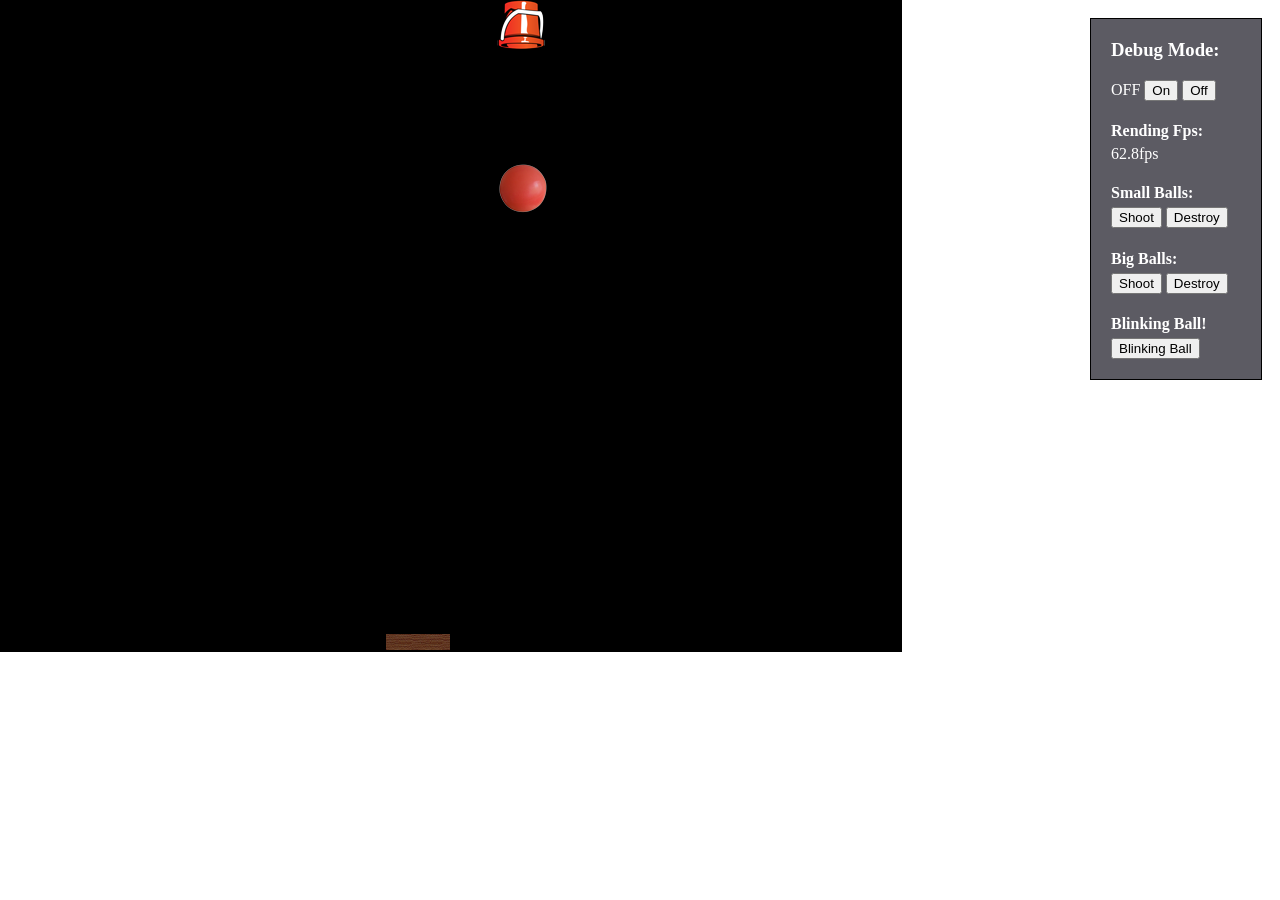
==== index.html @ 4779a05e "Restart Game" ====
<!DOCTYPE html>
<html>
  <head>
  	<LINK href="css/styles.css" rel="stylesheet" type="text/css">
    <title>Project 2 Demo</title>

    </head>

    <body>

    	<!-- The canvas for the background -->
		<canvas id="background" width="900" height="650">
			Your browser does not support canvas. Please try again with a different browser.
		</canvas>

		<!-- The canvas for all enemy balls -->
		<canvas id="main" width="900" height="650">
		</canvas>

		<!-- The canvas for the paddle (can only move up
         one forth the screen.) -->
		<canvas id="paddle" width="900" height="650">	
		</canvas>
		
		<!-- The canvas for objects drawn in debug mode-->
		<canvas id="debugcanvas" width="900" height="650">	
		</canvas>

	<article id='debug-console'>
		<h3>Debug Mode: </h3><output id='debug-status'>OFF</output>
		<button onclick='showDebug()'>On</button>
		<button onclick='hideDebug()'>Off</button>
		<h4>Rending Fps: </h4><output id='fps'>NA</output>
		<h4>Small Balls:</h4>
		<button onclick='shootBall()'>Shoot</button>
		<button onclick='destroyBall()'>Destroy</button>

		<h4>Big Balls:</h4>
		<button onclick='shootBigBall()'>Shoot</button>
		<button onclick='destroyBigBall()'>Destroy</button>

		<!-- ************* added by beeb *************************** -->
		<h4> Blinking Ball! </h4>
		<button onclick = 'shootBlinkingBall()'> Blinking Ball </button>
		<!-- ************* added by beeb *************************** -->
	</article>

	<section id="debug">
		<article id='timer-debug'>
			
			<p>Main Timer: <output id="result"></output></p>
			<button onclick="startTimer()">Start Timer</button>

			<p>Parallel Timer: <output id="result2"></output></p>
			<button onclick="startTimer2()">Start Normal Timer</button> 

			<p>Web Worker Timer: <output id="result3"></output></p>
			<button onclick="startWorker()">Start WebWorker Timer</button>

		</article>

		<article id='mainball-debug'>
			<h3>MainBall</h3>
			<!--
			<p>x coordinate: <output id="mbX">0</output></p>
			<p>y coordinate: <output id="mbY">0</output></p> -->
			<p>speedX: <output id="mbSx">0</output></p>
			<p>speedY: <output id="mbSy">0</output></p>
		</article>

		<article id='enemyball-debug'>
			<h3>EnemyBalls</h3>
			<!--
			<p>x coordinate: <output id="mbX">0</output></p>
			<p>y coordinate: <output id="mbY">0</output></p> -->
			<p>Now: <output id="enemyballCount">0</output></p>
			<p>Max: <output id="mbSy">30</output></p>
		</article>


		<article id='manipulation-debug'>
			<h3>Manipulation</h3>
			<div id='mani-status-box' class='status-box'></div><p>Status: <output id="mani-status-text">OFF</output></p>
			<div id='executed-status-box' class='status-box'></div><p>Executed: <output id="executed-status-text">0</output></p>
		</article>

	</section>

		<script src="js/objects.js" type="text/javascript"></script>
		<script src="js/pong.js" type="text/javascript"></script>
		<script src="js/math.js" type="text/javascript"></script>
		
		<script src="js/physics.js" type="text/javascript"></script>
		<script src="js/manipulation.js" type="text/javascript"></script>  
		
		<script src="js/gamelogic.js" type="text/javascript"></script>
		<script src="js/userinterations.js" type="text/javascript"></script>
		<script src="js/debug.js" type="text/javascript"></script>
		
		<script src="js/correction.js" type="text/javascript"></script>
		
    </body>


</html>


</html>
---- css/styles.css ----
h3 {
	margin-top: 0;
}

h4 {
	margin-bottom: 5px;
}
canvas {
	position: absolute;
	top: 0px;
	left: 0px;
	background: transparent;
	}
#background {
	z-index: -3;
	border: 1px solid black;
	background-color: black;
}
#main {
	z-index: -2;
}
#paddle {
	z-index: -1;
}
#debugcanvas{
	z-index: 0;
}

#debug-console {
	color: white;
	background-color: rgb(92, 91, 99);
	float: right;
	padding: 20px;
}
#debug {
	position: absolute;
	top: 350px;
	left: 910px;
	display: none;
}


	article {
		float: left;
		margin: 10px;
		border: 1px solid black;
		padding: 20px;
		width: 130px;
	}

	#mainball-debug {
		display: none;
	}

	.status-box {
		width: 15px;
		height: 15px;
		background-color: red;
		float: left;
		margin-right: 10px;
	}

	#timer-debug {
		display: none;
	}
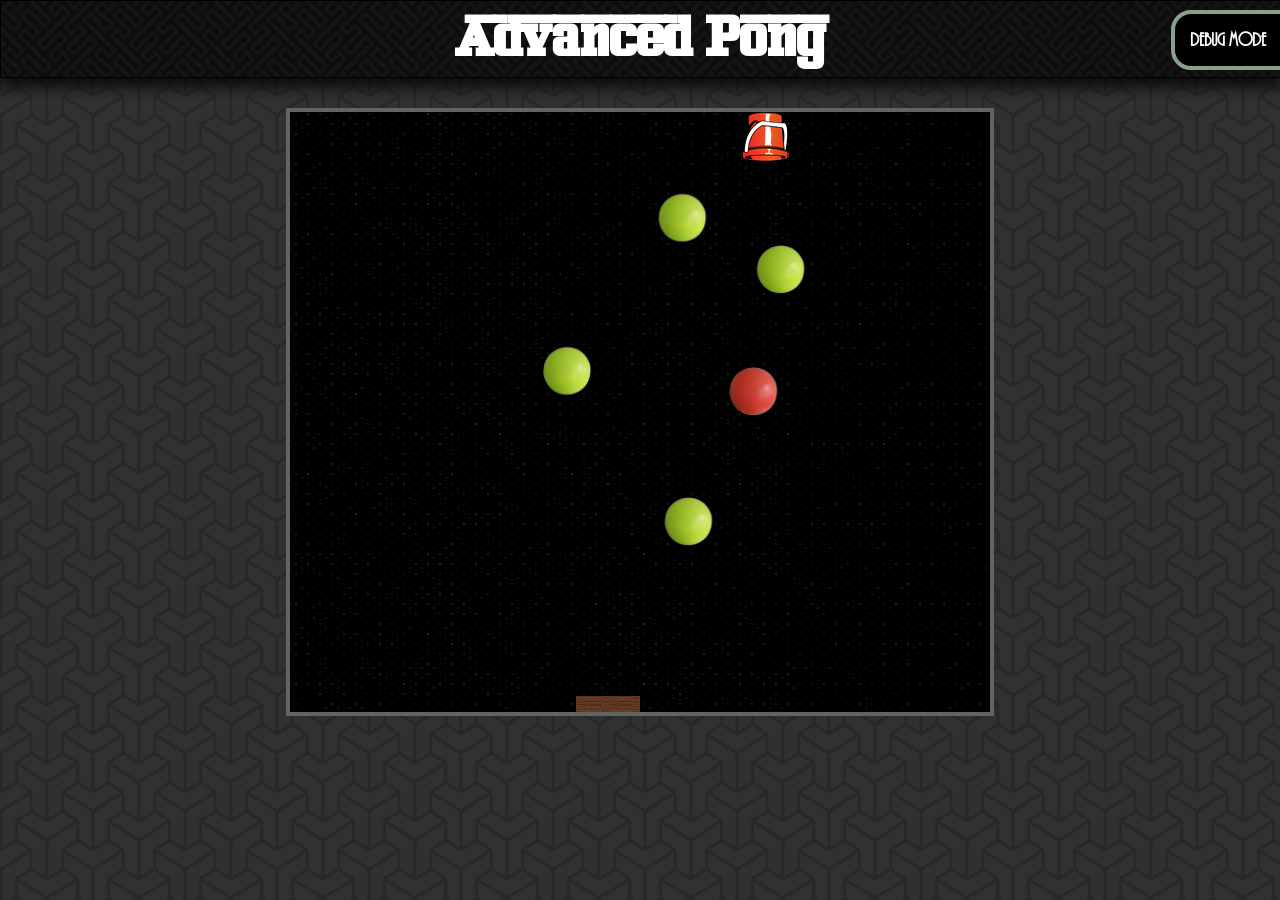
==== commit bc00c5cb: "Game Skin" ====
--- a/index.html
+++ b/index.html
@@ -1,36 +1,30 @@
 <!DOCTYPE html>
 <html>
   <head>
-  	<LINK href="css/styles.css" rel="stylesheet" type="text/css">
+  	<link href="css/styles.css" rel="stylesheet" type="text/css">
+  	<link href='http://fonts.googleapis.com/css?family=Pirata+One' rel='stylesheet' type='text/css'>
     <title>Project 2 Demo</title>
 
     </head>
 
     <body>
+    <header>
 
-    	<!-- The canvas for the background -->
-		<canvas id="background" width="900" height="650">
-			Your browser does not support canvas. Please try again with a different browser.
-		</canvas>
+    	<h1>Advanced Pong</h1>
 
-		<!-- The canvas for all enemy balls -->
-		<canvas id="main" width="900" height="650">
-		</canvas>
+    	<button id="debug-btn" onclick='showDebug()'>
+    		<h2>Debug Mode</h2>
+    	</button>
+    	<button id="debug-btn-off" onclick='hideDebug()'>
+    		<h2>OFF</h2>
+    	</button>
 
-		<!-- The canvas for the paddle (can only move up
-         one forth the screen.) -->
-		<canvas id="paddle" width="900" height="650">	
-		</canvas>
-		
-		<!-- The canvas for objects drawn in debug mode-->
-		<canvas id="debugcanvas" width="900" height="650">	
-		</canvas>
+    </header>
 
-	<article id='debug-console'>
-		<h3>Debug Mode: </h3><output id='debug-status'>OFF</output>
-		<button onclick='showDebug()'>On</button>
-		<button onclick='hideDebug()'>Off</button>
-		<h4>Rending Fps: </h4><output id='fps'>NA</output>
+    <article id='debug-console'>
+		<div>
+			<h4>Rending Fps: </h4><output id='fps'>NA</output>
+		<!--
 		<h4>Small Balls:</h4>
 		<button onclick='shootBall()'>Shoot</button>
 		<button onclick='destroyBall()'>Destroy</button>
@@ -39,52 +33,59 @@
 		<button onclick='shootBigBall()'>Shoot</button>
 		<button onclick='destroyBigBall()'>Destroy</button>
 
-		<!-- ************* added by beeb *************************** -->
 		<h4> Blinking Ball! </h4>
 		<button onclick = 'shootBlinkingBall()'> Blinking Ball </button>
-		<!-- ************* added by beeb *************************** -->
-	</article>
+	-->
+		</div>
 
-	<section id="debug">
-		<article id='timer-debug'>
-			
-			<p>Main Timer: <output id="result"></output></p>
-			<button onclick="startTimer()">Start Timer</button>
-
-			<p>Parallel Timer: <output id="result2"></output></p>
-			<button onclick="startTimer2()">Start Normal Timer</button> 
-
-			<p>Web Worker Timer: <output id="result3"></output></p>
-			<button onclick="startWorker()">Start WebWorker Timer</button>
-
-		</article>
-
-		<article id='mainball-debug'>
+		<div id='mainball-debug'>
 			<h3>MainBall</h3>
 			<!--
 			<p>x coordinate: <output id="mbX">0</output></p>
 			<p>y coordinate: <output id="mbY">0</output></p> -->
 			<p>speedX: <output id="mbSx">0</output></p>
 			<p>speedY: <output id="mbSy">0</output></p>
-		</article>
+		</div>
 
-		<article id='enemyball-debug'>
+		<div id='enemyball-debug'>
 			<h3>EnemyBalls</h3>
 			<!--
 			<p>x coordinate: <output id="mbX">0</output></p>
 			<p>y coordinate: <output id="mbY">0</output></p> -->
-			<p>Now: <output id="enemyballCount">0</output></p>
+			<p>On Screen: <output id="enemyballCount">0</output></p>
 			<p>Max: <output id="mbSy">30</output></p>
-		</article>
+		</div>
 
 
-		<article id='manipulation-debug'>
+		<div id='manipulation-debug'>
 			<h3>Manipulation</h3>
 			<div id='mani-status-box' class='status-box'></div><p>Status: <output id="mani-status-text">OFF</output></p>
 			<div id='executed-status-box' class='status-box'></div><p>Executed: <output id="executed-status-text">0</output></p>
-		</article>
+		</div>
+	</article>
 
-	</section>
+    <div id="game-canvas">
+    	<!-- The canvas for the background -->
+		<canvas id="background" width="700" height="600">
+			Your browser does not support canvas. Please try again with a different browser.
+		</canvas>
+
+		<!-- The canvas for all enemy balls -->
+		<canvas id="main" width="700" height="600">
+		</canvas>
+
+		<!-- The canvas for the paddle (can only move up
+         one forth the screen.) -->
+		<canvas id="paddle" width="700" height="600">	
+		</canvas>
+		
+		<!-- The canvas for objects drawn in debug mode-->
+		<canvas id="debugcanvas" width="700" height="600">	
+		</canvas>
+
+	</div>
+
+	
 
 		<script src="js/objects.js" type="text/javascript"></script>
 		<script src="js/pong.js" type="text/javascript"></script>
--- a/css/styles.css
+++ b/css/styles.css
@@ -1,20 +1,148 @@
+
+
+@font-face
+{
+	font-family: FerroRosso;
+	src: url('../fonts/FerroRosso.ttf');
+}
+
+@font-face
+{
+	font-family: arbonnie;
+	src: url('../fonts/arbonnie.ttf');
+}
+
+@font-face
+{
+	font-family: futura;
+	src: url('../fonts/futura.ttf');
+}
+
+
+
+
+header {
+	width: 96%;
+	background-image: url('../imgs/header.png');
+	background-color: grey;
+	padding: 8px 2%;
+	margin-bottom: 30px;
+
+	border: 1px black solid;
+	-moz-box-shadow: 0px 9px 14px rgb(10, 10, 10);
+	-webkit-box-shadow: 0px 9px 14px rgb(10, 10, 10);
+	box-shadow: 0px 9px 14px rgb(10, 10, 10);
+
+}
+
+	header button {
+		background-color: black;
+		color: white;
+		position: absolute;
+		border: 4px solid rgb(135, 162, 140);
+		padding: 15px 50px 15px 15px;
+		top: 10px;
+		right: -40px;
+
+		-moz-border-radius: 20px;
+		border-radius: 20px;
+
+		transition: right 0.5s, background-color 0.5s;
+		-moz-transition: right 0.5s, background-color 0.5s; /* Firefox 4 */
+		-webkit-transition: right 0.5s, background-color 0.5s; /* Safari and Chrome */
+		-o-transition: right 0.5s, background-color 0.5s; /* Opera */
+
+	}
+
+		header button:hover {
+			
+			right: -25px;
+			background-color: rgb(8, 92, 8);
+			cursor: pointer;
+		}
+
+		#debug-btn {
+			z-index: 10;
+		}
+
+		#debug-btn-off {
+			z-index: 9;
+			padding-top: 10px;
+			padding-bottom: 10px;
+			top: 16px;
+			transition: right 0.5s, background-color 0.5s;
+			-moz-transition: right 0.5s, background-color 0.5s; /* Firefox 4 */
+			-webkit-transition: right 0.5s, background-color 0.5s; /* Safari and Chrome */
+			-o-transition: right 0.5s, background-color 0.5s; /* Opera */
+		}
+
+		#debug-btn-off:hover {
+			background-color: rgb(128, 0, 26);
+		}
+
+body, h1, h2, h3, h4, p {
+	margin: 0;
+}
+
+body {
+	background-image: url('../imgs/page_bg.png');
+}
+
+h1 {
+	color: white;
+	text-align: center;
+	font-family: FerroRosso;
+	font-size: 60px;
+}
+
+h2 {
+	font-family: arbonnie;
+}
+
+h3, h4, p, output {
+	font-family: futura;
+}
+
 h3 {
-	margin-top: 0;
+	margin-bottom: 5px;
 }
 
 h4 {
 	margin-bottom: 5px;
+}
+
+p {
+	margin-bottom: 5px;
+}
+
+output {
+	font-weight: 500;
+	font-size: 20px;
+	color: rgb(252, 192, 2);
+}
+
+#game-canvas {
+	position: relative;
+	margin: 0 auto 50px;
+	width: 700px;
+	height: 600px;
+	border: 4px solid rgb(100, 99, 99);
+
+
 }
 canvas {
 	position: absolute;
 	top: 0px;
 	left: 0px;
 	background: transparent;
-	}
+	
+}
+
 #background {
 	z-index: -3;
 	border: 1px solid black;
 	background-color: black;
+	background-image: url('../imgs/game_bg.png');
 }
 #main {
 	z-index: -2;
@@ -24,20 +152,32 @@
 }
 #debugcanvas{
 	z-index: 0;
+	opacity: 0;
+	transition: opacity 0.5s;
+	-moz-transition: opacity 0.5s; /* Firefox 4 */
+	-webkit-transition: opacity 0.5s; /* Safari and Chrome */
+	-o-transition: opacity 0.5s; /* Opera */
 }
 
 #debug-console {
 	color: white;
-	background-color: rgb(92, 91, 99);
-	float: right;
-	padding: 20px;
-}
-#debug {
-	position: absolute;
-	top: 350px;
-	left: 910px;
-	display: none;
-}
+	background-color: black;
+	opacity: 0;
+	position: fixed;
+	right: -300px;
+	top: 100px;
+
+	transition: right 0.5s;
+	-moz-transition: right 0.5s; /* Firefox 4 */
+	-webkit-transition: right 0.5s; /* Safari and Chrome */
+	-o-transition: right 0.5s; /* Opera */
+}
+
+	#debug-console > div {
+		margin-bottom: 30px;
+	}
+
+
 
 
 	article {
@@ -58,6 +198,7 @@
 		background-color: red;
 		float: left;
 		margin-right: 10px;
+		margin-top: 8px;
 	}
 
 	#timer-debug {
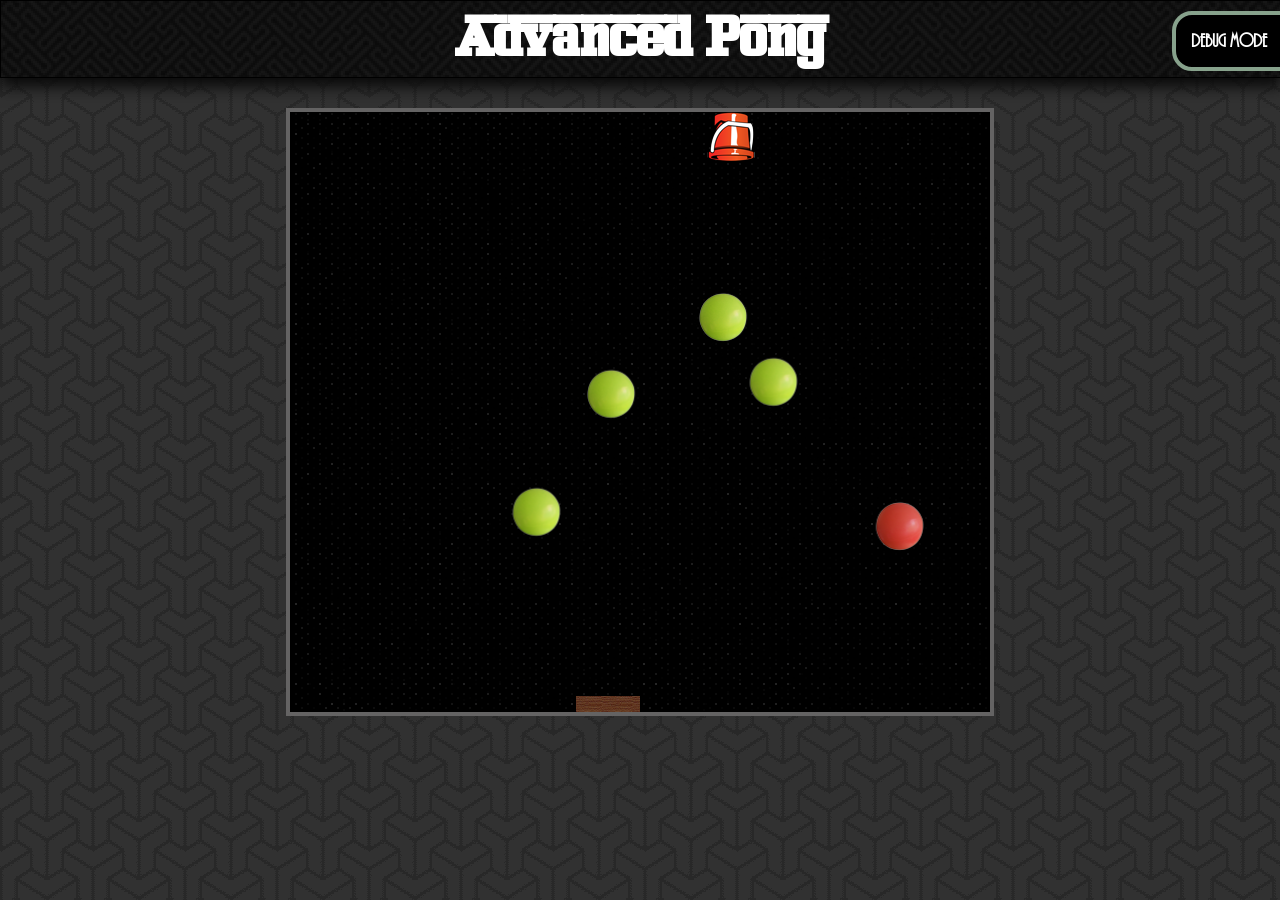
==== commit 1e0c51ec: "Working version of the enemy balls being pulled when the enemy balls are on the oppsite region with " ====
--- a/index.html
+++ b/index.html
@@ -85,15 +85,11 @@
 
 	</div>
 
-	
-
 		<script src="js/objects.js" type="text/javascript"></script>
 		<script src="js/pong.js" type="text/javascript"></script>
 		<script src="js/math.js" type="text/javascript"></script>
-		
 		<script src="js/physics.js" type="text/javascript"></script>
 		<script src="js/manipulation.js" type="text/javascript"></script>  
-		
 		<script src="js/gamelogic.js" type="text/javascript"></script>
 		<script src="js/userinterations.js" type="text/javascript"></script>
 		<script src="js/debug.js" type="text/javascript"></script>
--- a/css/styles.css
+++ b/css/styles.css
@@ -25,6 +25,8 @@
 	width: 96%;
 	background-image: url('../imgs/header.png');
 	background-color: grey;
+	position: relative;
+	overflow: hidden;
 	padding: 8px 2%;
 	margin-bottom: 30px;
 
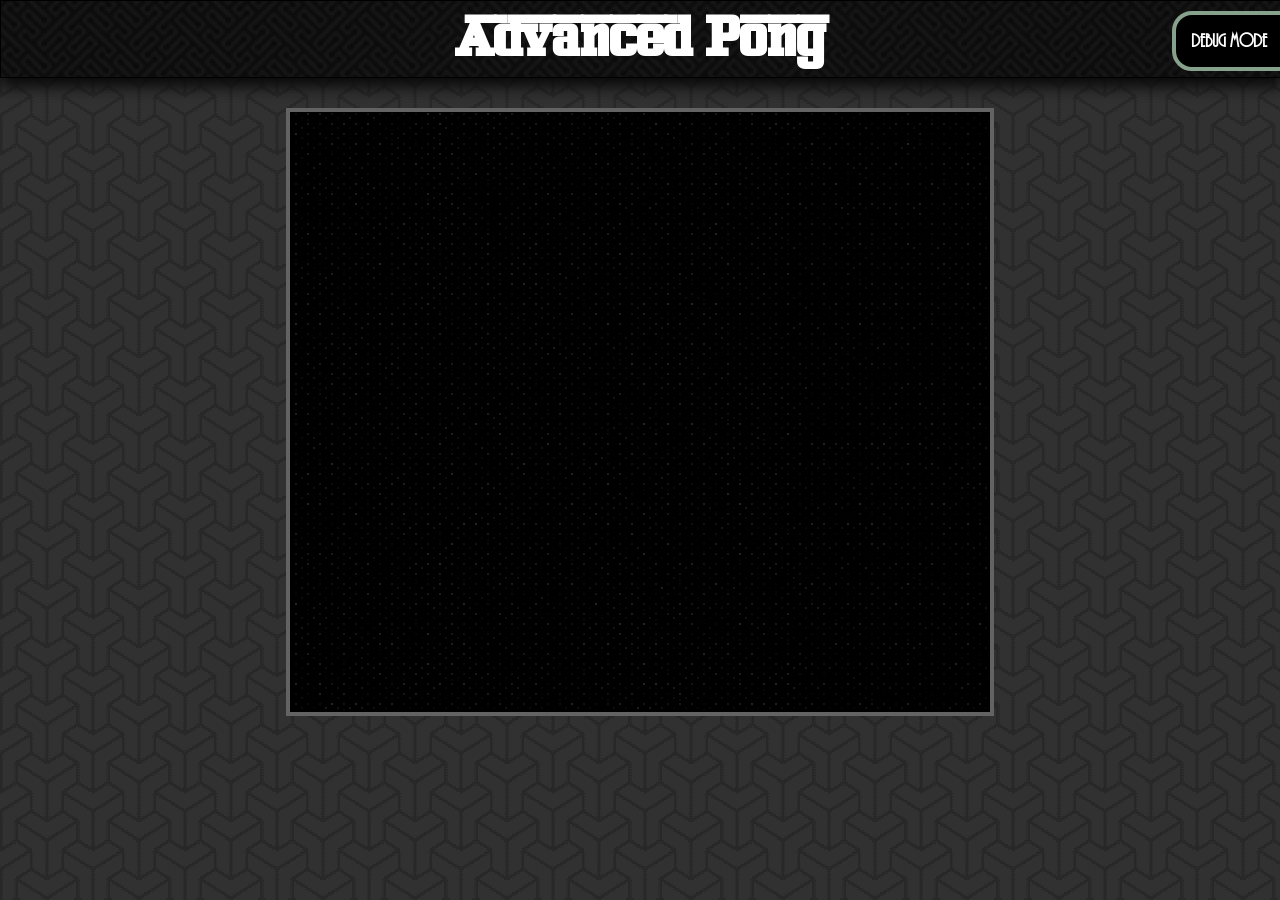
==== commit 9df11156: "Initial pull" ====
--- a/index.html
+++ b/index.html
@@ -2,7 +2,6 @@
 <html>
   <head>
   	<link href="css/styles.css" rel="stylesheet" type="text/css">
-  	<link href='http://fonts.googleapis.com/css?family=Pirata+One' rel='stylesheet' type='text/css'>
     <title>Project 2 Demo</title>
 
     </head>
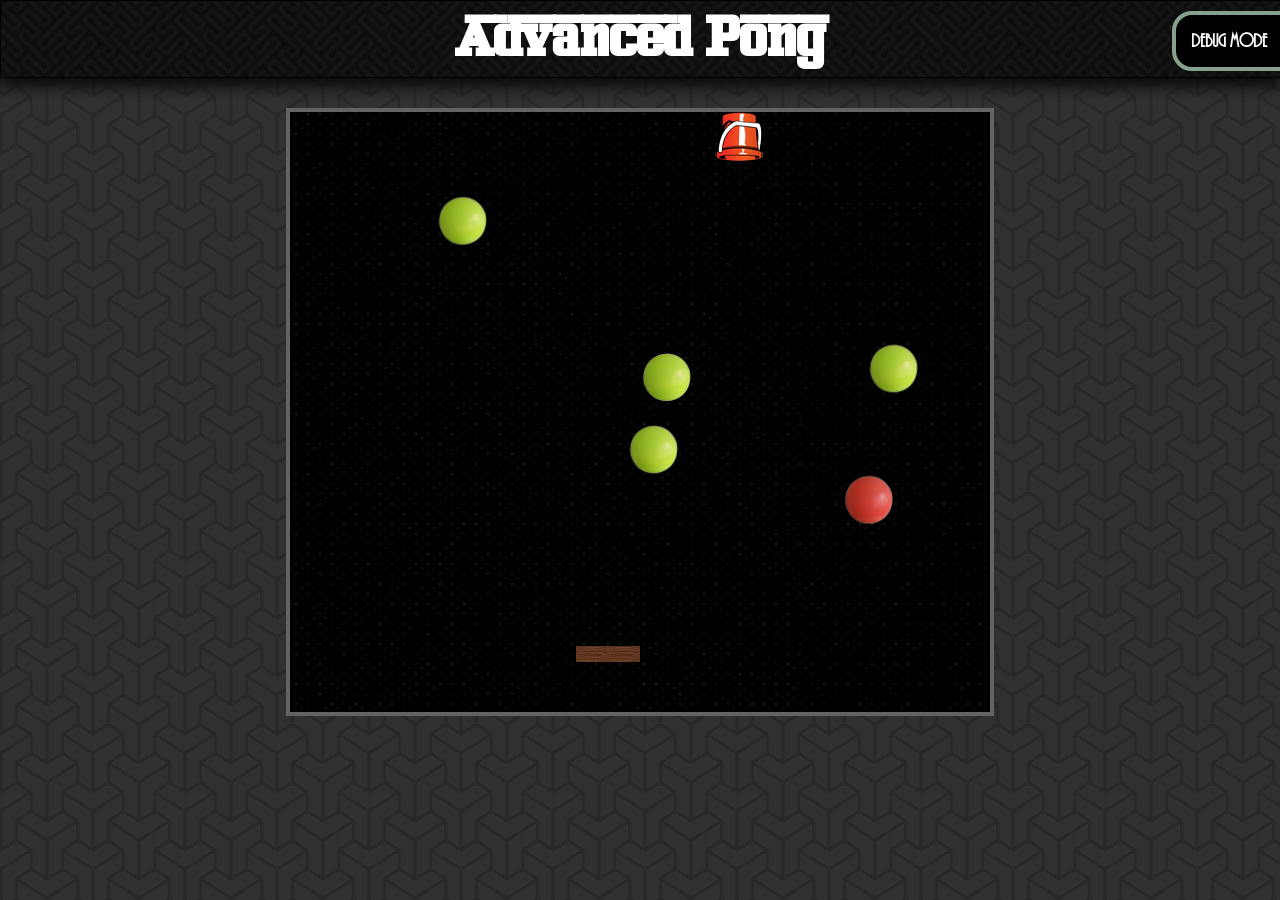
==== commit 4c3b145e: "Paddle up" ====
--- a/index.html
+++ b/index.html
@@ -67,6 +67,8 @@
     	<!-- The canvas for the background -->
 		<canvas id="background" width="700" height="600">
 			Your browser does not support canvas. Please try again with a different browser.
+			<div id="dead-zone">
+			</div>
 		</canvas>
 
 		<!-- The canvas for all enemy balls -->
--- a/css/styles.css
+++ b/css/styles.css
@@ -132,6 +132,12 @@
 
 
 }
+
+#dead-zone {
+	width: 700px;
+	height: 50px;
+	background-color: purple;
+}
 canvas {
 	position: absolute;
 	top: 0px;
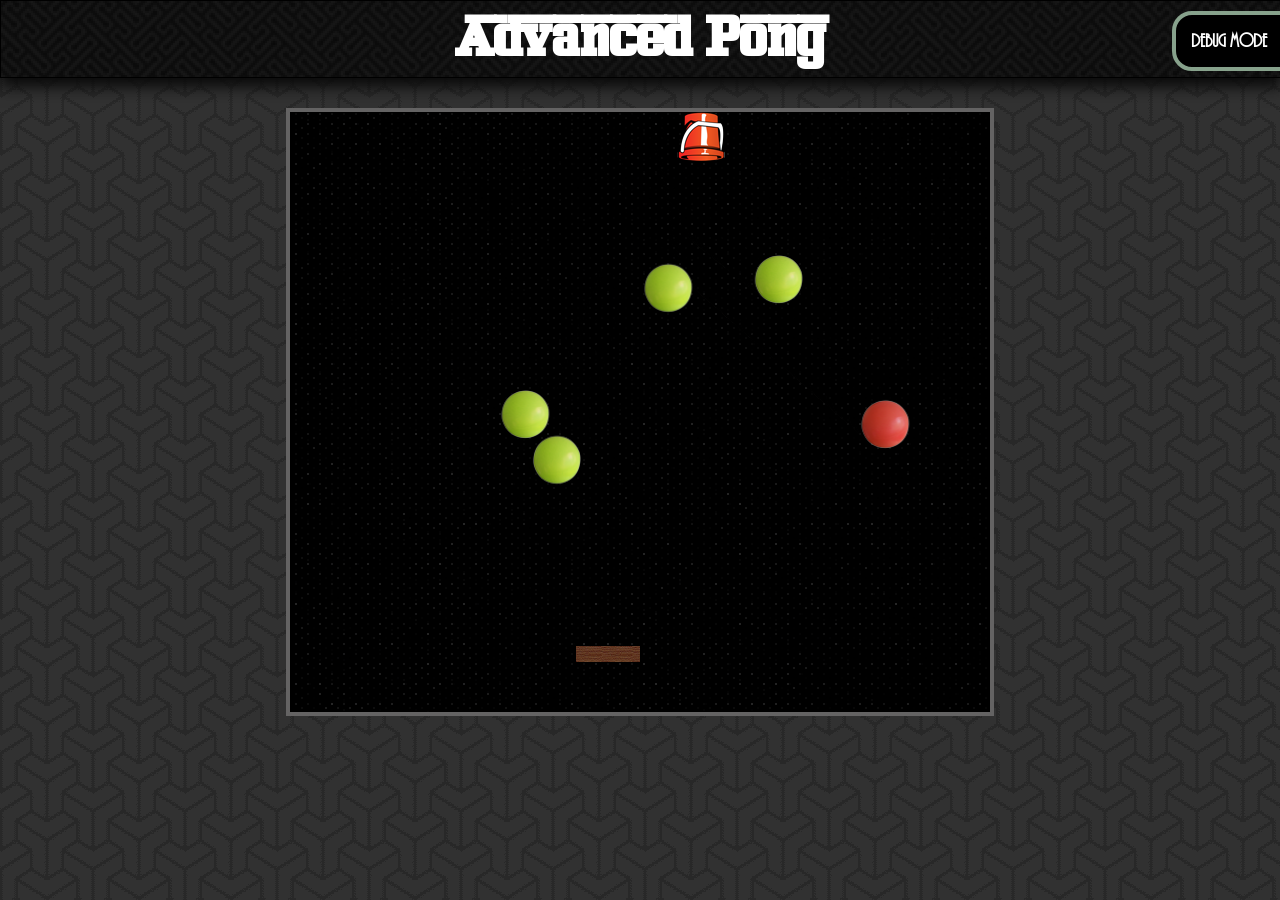
==== commit 9e3ee0a3: "fixed the paddle to tilt from center" ====
--- a/index.html
+++ b/index.html
@@ -94,7 +94,6 @@
 		<script src="js/gamelogic.js" type="text/javascript"></script>
 		<script src="js/userinterations.js" type="text/javascript"></script>
 		<script src="js/debug.js" type="text/javascript"></script>
-		
 		<script src="js/correction.js" type="text/javascript"></script>
 		
     </body>
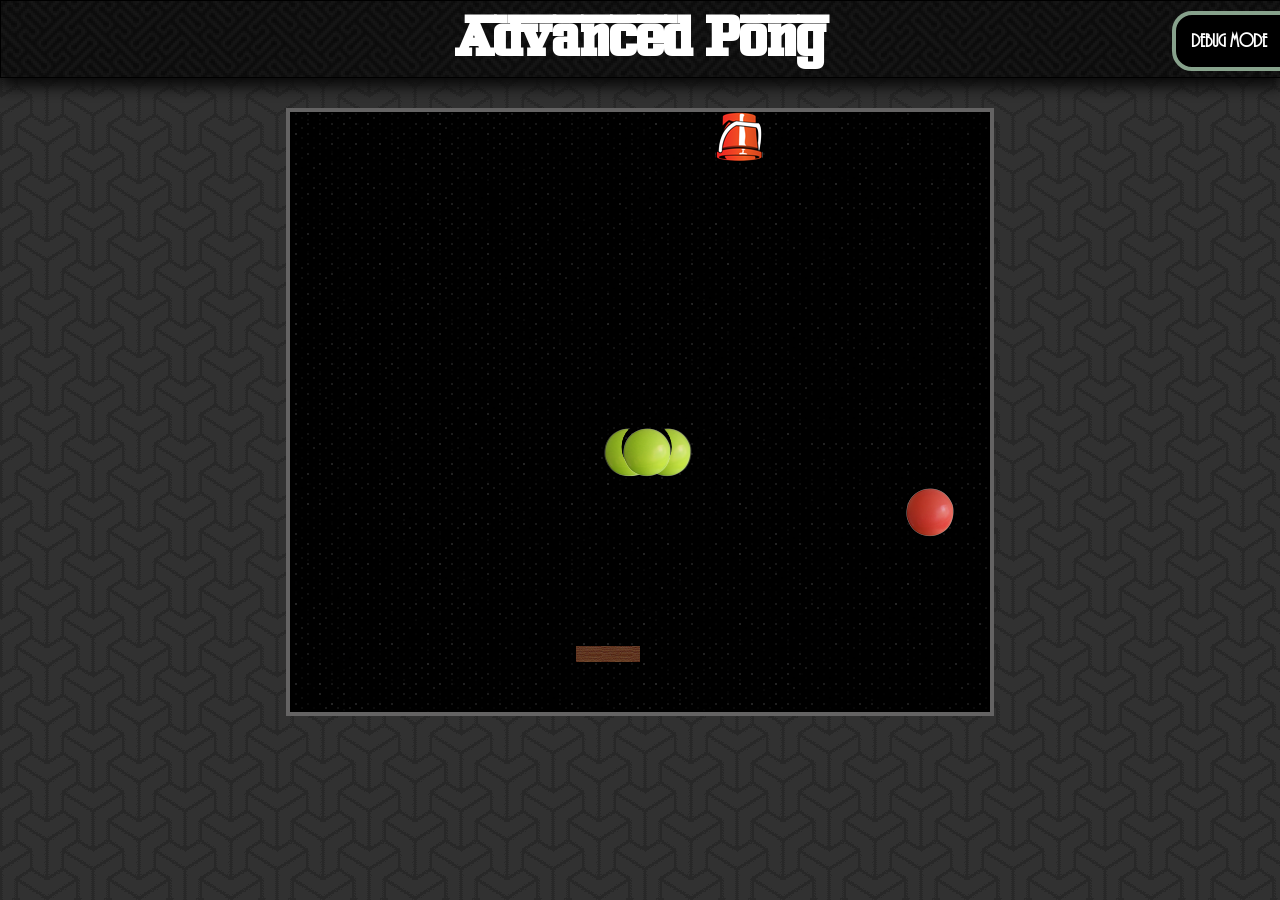
==== commit 2145b02a: "VERY VERY BUGGY priority queue code (BACKUP BEFORE PULLING)" ====
--- a/index.html
+++ b/index.html
@@ -89,8 +89,9 @@
 		<script src="js/objects.js" type="text/javascript"></script>
 		<script src="js/pong.js" type="text/javascript"></script>
 		<script src="js/math.js" type="text/javascript"></script>
+		<script src="js/predict.js" type="text/javascript"></script>
 		<script src="js/physics.js" type="text/javascript"></script>
-		<script src="js/manipulation.js" type="text/javascript"></script>  
+		<script src="js/manipulation.js" type="text/javascript"></script>
 		<script src="js/gamelogic.js" type="text/javascript"></script>
 		<script src="js/userinterations.js" type="text/javascript"></script>
 		<script src="js/debug.js" type="text/javascript"></script>
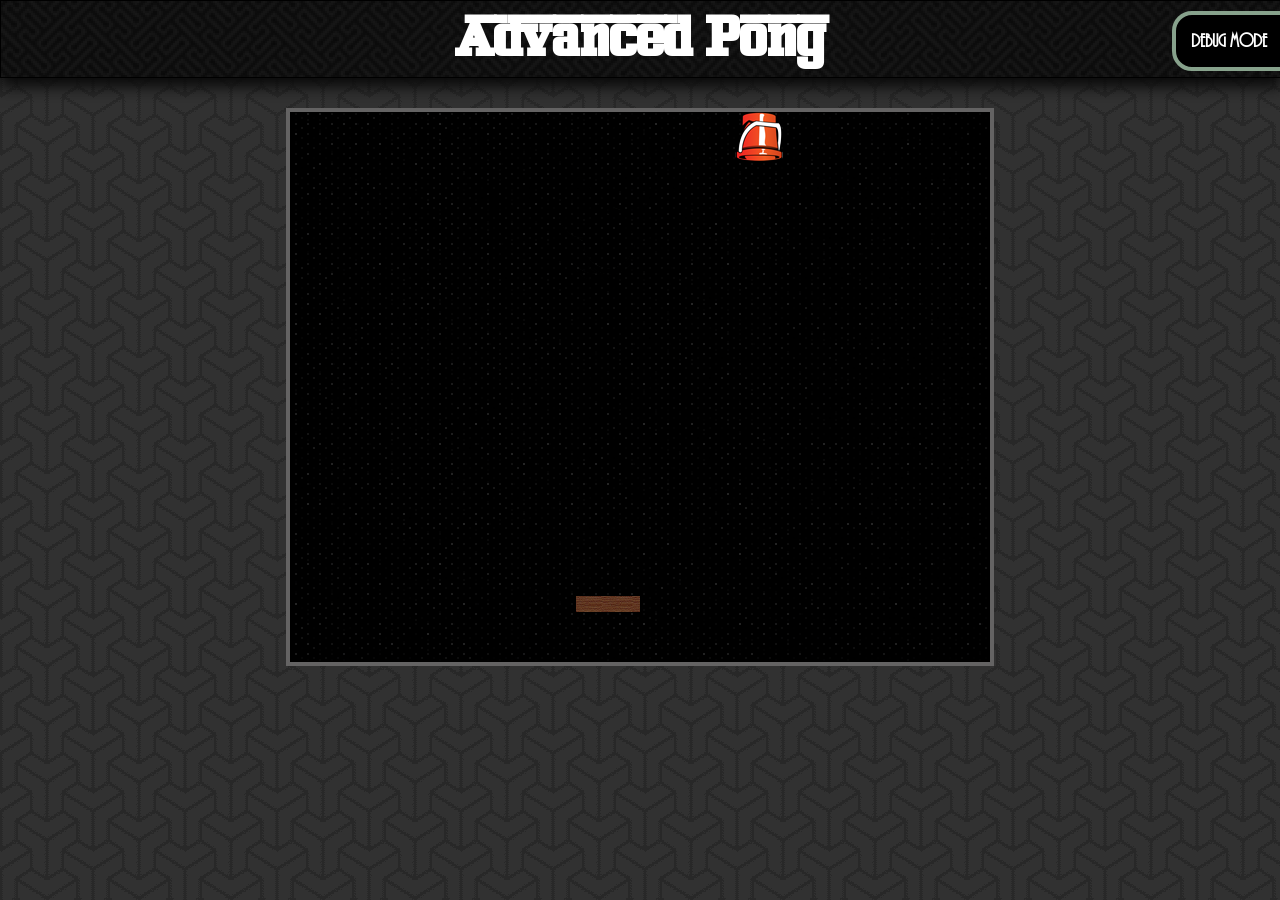
==== commit e1019a1b: "Pull" ====
--- a/index.html
+++ b/index.html
@@ -65,23 +65,23 @@
 
     <div id="game-canvas">
     	<!-- The canvas for the background -->
-		<canvas id="background" width="700" height="600">
+		<canvas id="background" width="700" height="550">
 			Your browser does not support canvas. Please try again with a different browser.
 			<div id="dead-zone">
 			</div>
 		</canvas>
 
 		<!-- The canvas for all enemy balls -->
-		<canvas id="main" width="700" height="600">
+		<canvas id="main" width="700" height="550">
 		</canvas>
 
 		<!-- The canvas for the paddle (can only move up
          one forth the screen.) -->
-		<canvas id="paddle" width="700" height="600">	
+		<canvas id="paddle" width="700" height="550">	
 		</canvas>
 		
 		<!-- The canvas for objects drawn in debug mode-->
-		<canvas id="debugcanvas" width="700" height="600">	
+		<canvas id="debugcanvas" width="700" height="550">	
 		</canvas>
 
 	</div>
--- a/css/styles.css
+++ b/css/styles.css
@@ -127,7 +127,7 @@
 	position: relative;
 	margin: 0 auto 50px;
 	width: 700px;
-	height: 600px;
+	height: 550px;
 	border: 4px solid rgb(100, 99, 99);
 
 
